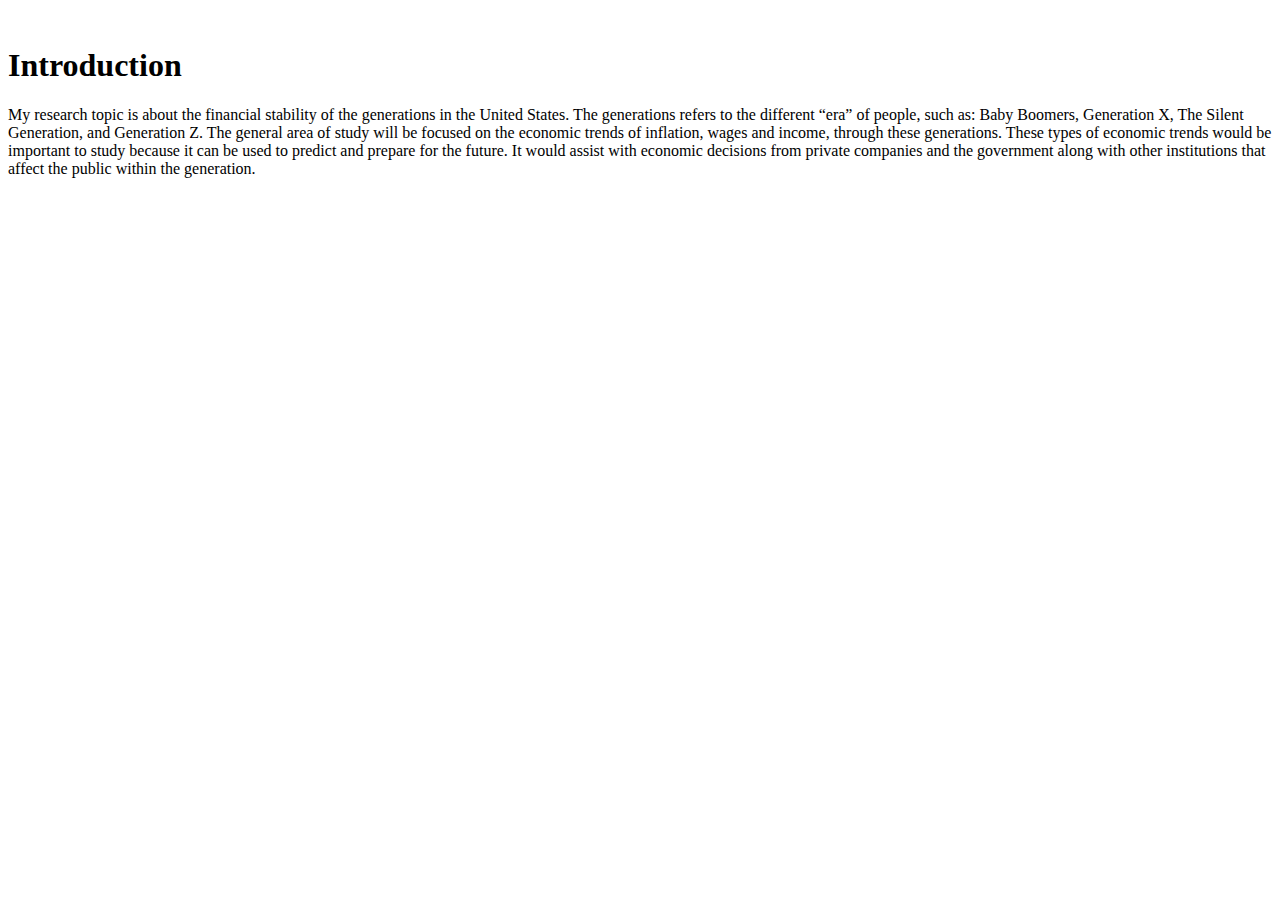
==== index.html @ eec8fe3e "Update index.html" ====
<!DOCTYPE html>
<html>
  <head>
    <title> Financial Struggles Within The Generations
    </title>
    <link href="mystyle.css" rel="stylesheet">
  </head>
    <body>
              <br>
    <h1>Introduction</h1>
    <p>My research topic is about the financial stability of the generations in
the United States. The generations refers to the different “era” of people, such as: Baby Boomers, Generation X, The Silent Generation, and Generation Z. The general area of study will be focused on the economic trends of inflation, wages and income, through these generations. These types of economic trends would be important to study because it can be used to predict and prepare for the future. It would assist with economic decisions from private companies and the government along with other institutions that affect the public within the generation. 
</p>
  </body>
 
</html>
---- mystyle.css ----
.relative {
 padding: 10px;
 position: relative;
 background-color: #fff;
 margin: 10px;
} 
.navitem {
  display: inline-block;
  width: 70px; 
  height: 30px; 
  text-align: center;
  border: gray;
  background-color: #E8562A;
  color: #fff;
  cursor: pointer;
  font-weight: bold;
}
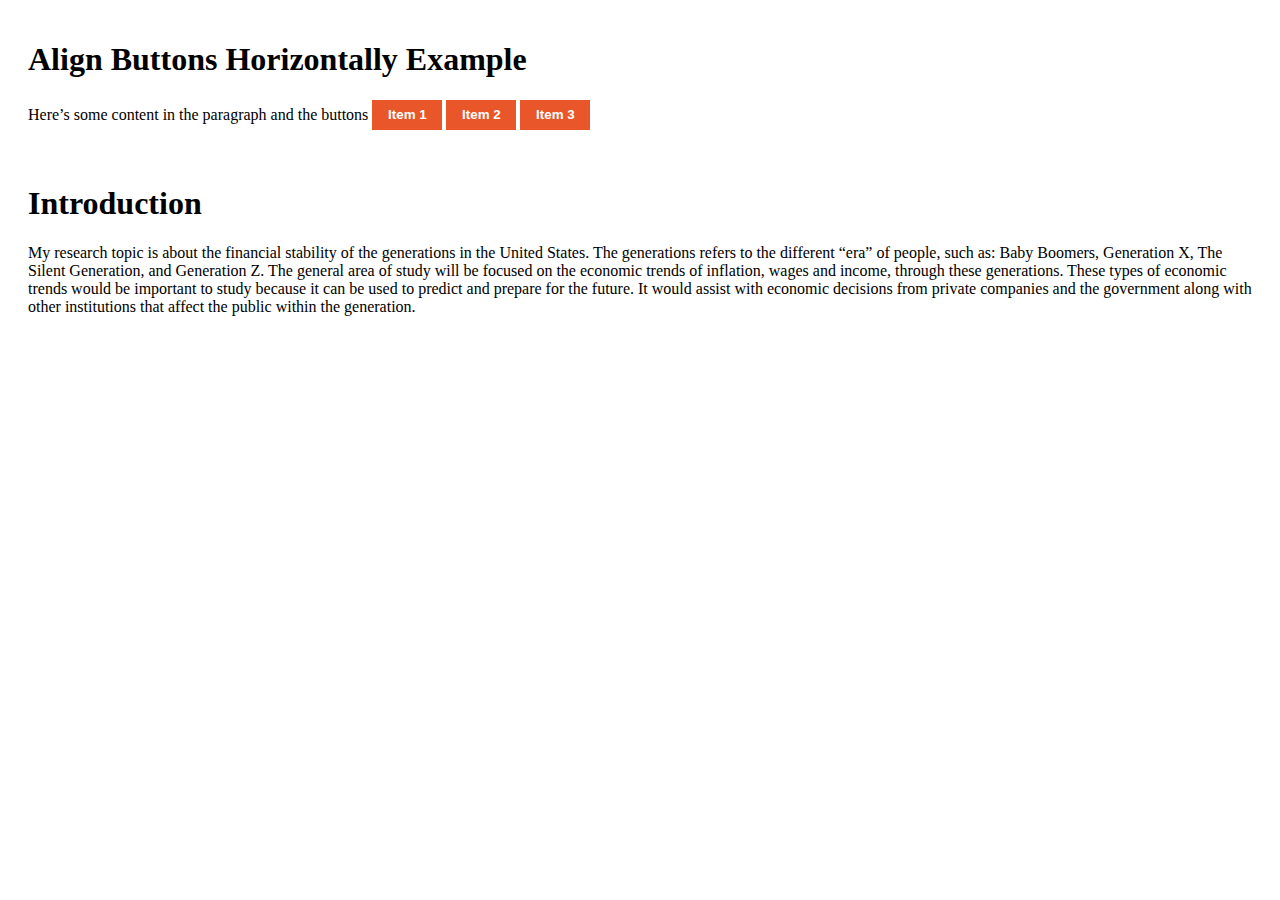
==== commit b01b7124: "Update index.html" ====
--- a/index.html
+++ b/index.html
@@ -6,6 +6,13 @@
     <link href="mystyle.css" rel="stylesheet">
   </head>
     <body>
+      <div class="relative">
+        <h1>Align Buttons Horizontally Example</h1>
+        <p>Here’s some content in the paragraph and the buttons
+          <a href='https://www.freecodecamp.org/'><button class="navitem">Item 1</button></a>
+            <button class="navitem">Item 2</button>
+            <button class="navitem">Item 3</button>
+        </p>
               <br>
     <h1>Introduction</h1>
     <p>My research topic is about the financial stability of the generations in
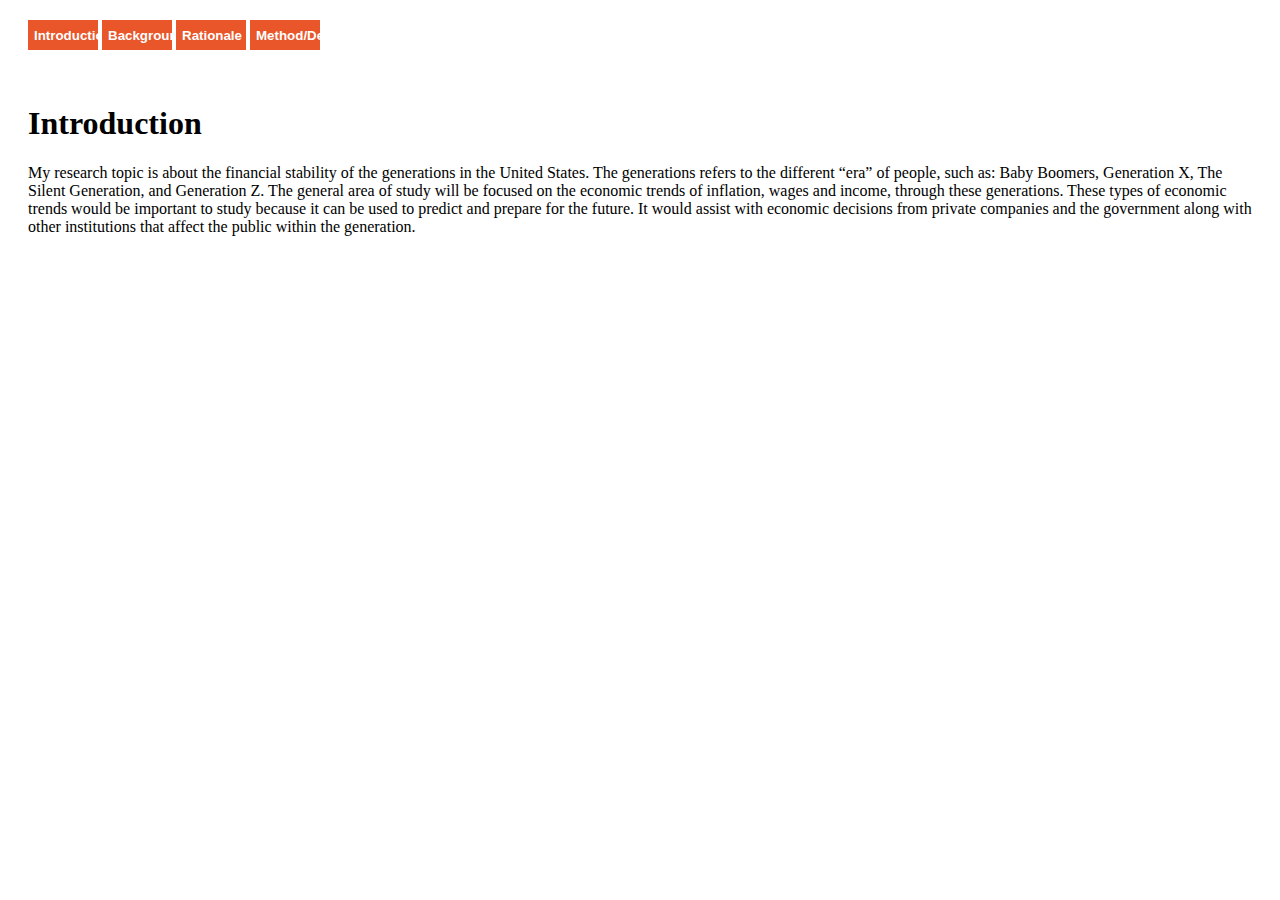
==== commit 69ad8eb9: "Update index.html" ====
--- a/index.html
+++ b/index.html
@@ -7,11 +7,10 @@
   </head>
     <body>
       <div class="relative">
-        <h1>Align Buttons Horizontally Example</h1>
-        <p>Here’s some content in the paragraph and the buttons
-          <a href='https://www.freecodecamp.org/'><button class="navitem">Item 1</button></a>
-            <button class="navitem">Item 2</button>
-            <button class="navitem">Item 3</button>
+          <a href='index.html'><button class="navitem">Introduction</button></a>
+         <a href='Background.html'><button class="navitem">Background</button></a>
+         <a href='Rationale.html'><button class="navitem">Rationale</button></a>
+         <a href='MethodandDesign.html'><button class="navitem">Method/Design</button></a>
         </p>
               <br>
     <h1>Introduction</h1>
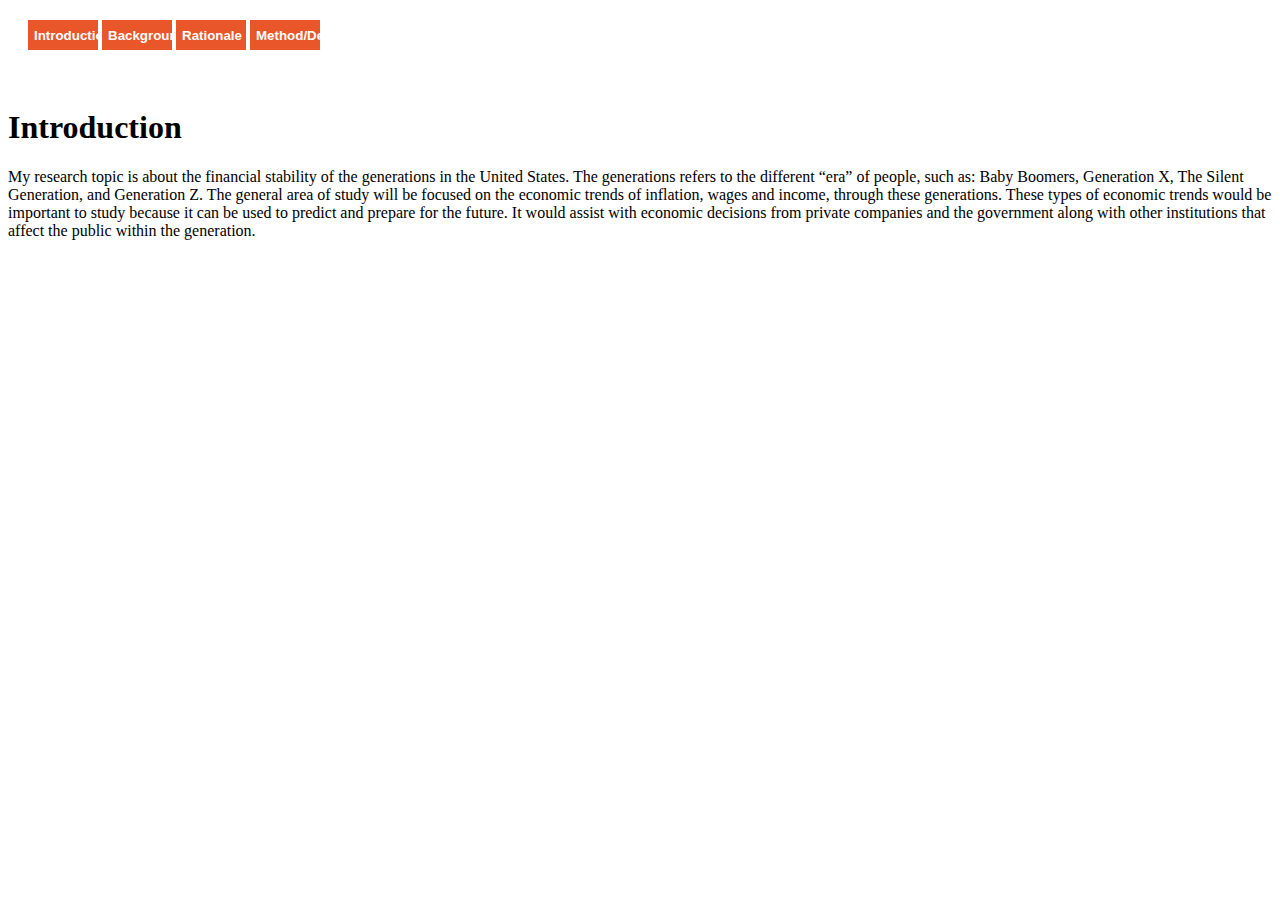
==== commit fcecb914: "Update index.html" ====
--- a/index.html
+++ b/index.html
@@ -11,7 +11,7 @@
          <a href='Background.html'><button class="navitem">Background</button></a>
          <a href='Rationale.html'><button class="navitem">Rationale</button></a>
          <a href='MethodandDesign.html'><button class="navitem">Method/Design</button></a>
-        </p>
+      </div>
               <br>
     <h1>Introduction</h1>
     <p>My research topic is about the financial stability of the generations in
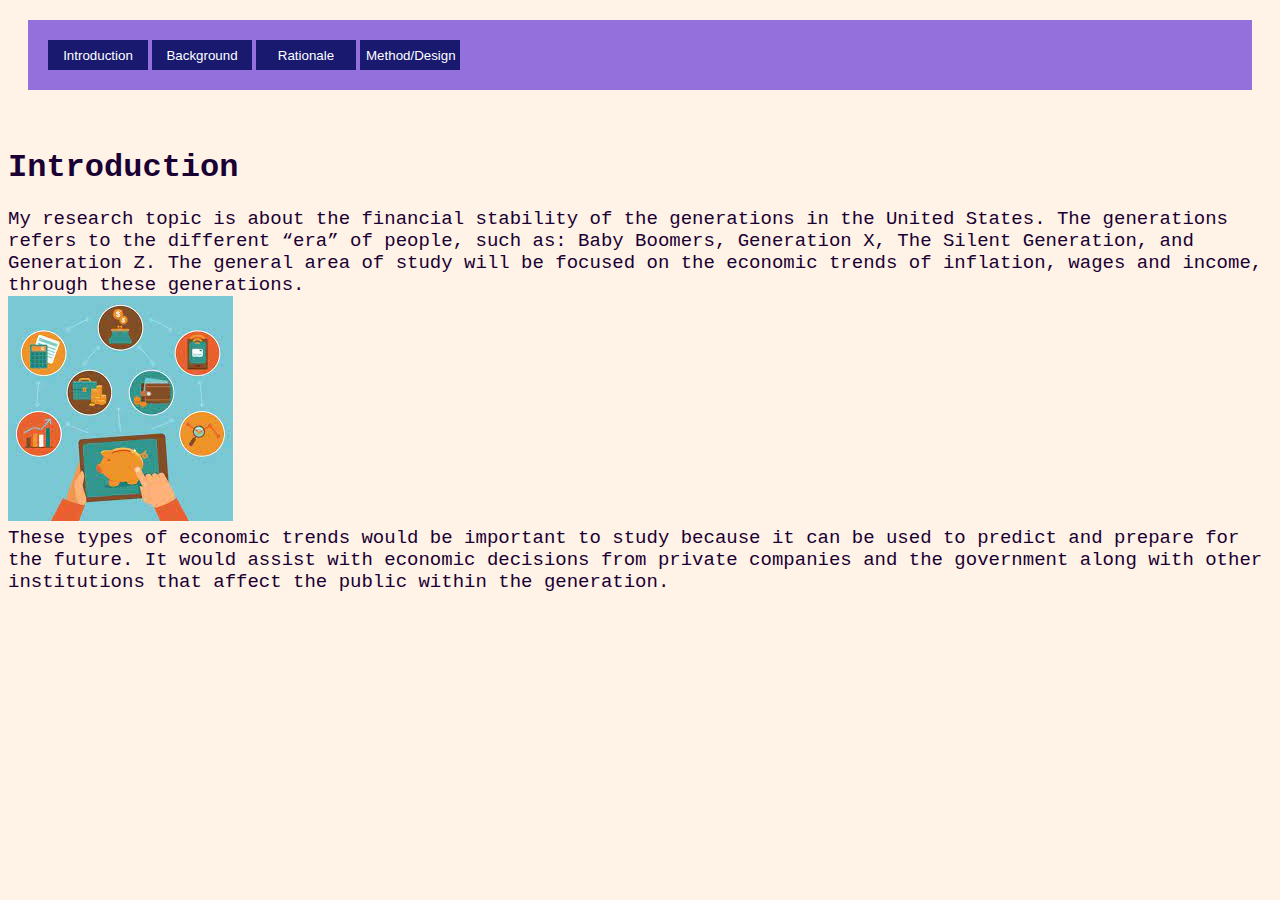
==== commit 44ec2ede: "Update index.html" ====
--- a/index.html
+++ b/index.html
@@ -15,7 +15,11 @@
               <br>
     <h1>Introduction</h1>
     <p>My research topic is about the financial stability of the generations in
-the United States. The generations refers to the different “era” of people, such as: Baby Boomers, Generation X, The Silent Generation, and Generation Z. The general area of study will be focused on the economic trends of inflation, wages and income, through these generations. These types of economic trends would be important to study because it can be used to predict and prepare for the future. It would assist with economic decisions from private companies and the government along with other institutions that affect the public within the generation. 
+the United States. The generations refers to the different “era” of people, such as: Baby Boomers, Generation X, The Silent Generation, and Generation Z. The general area of study will be focused on the economic trends of inflation, wages and income, through these generations. 
+      <br>
+      <img src="[data-uri]" alt="Financial Decisions Cartoon">
+      <br>
+      These types of economic trends would be important to study because it can be used to predict and prepare for the future. It would assist with economic decisions from private companies and the government along with other institutions that affect the public within the generation. 
 </p>
   </body>
  
--- a/mystyle.css
+++ b/mystyle.css
@@ -1,18 +1,31 @@
 
 .relative {
- padding: 10px;
+ padding: 20px;
  position: relative;
- background-color: #fff;
- margin: 10px;
+ background-color: #9370DB;
+ margin: 20px;
 } 
 .navitem {
   display: inline-block;
-  width: 70px; 
+  width: 100px; 
   height: 30px; 
   text-align: center;
-  border: gray;
-  background-color: #E8562A;
+  border: #ffffff;
+  background-color: #191970;
   color: #fff;
-  cursor: pointer;
-  font-weight: bold;
+  cursor: context-menu;
+  font-weight: 500;
 }
+body {
+ color: #1a0033;
+}
+h1 {
+ font-family: "Lucida Console", "Courier New", monospace;
+}
+p {
+ font-family: "Lucida Console", "Courier New", monospace;
+ font-size: 19px;
+}
+body {
+ background-color: #fff2e6
+}
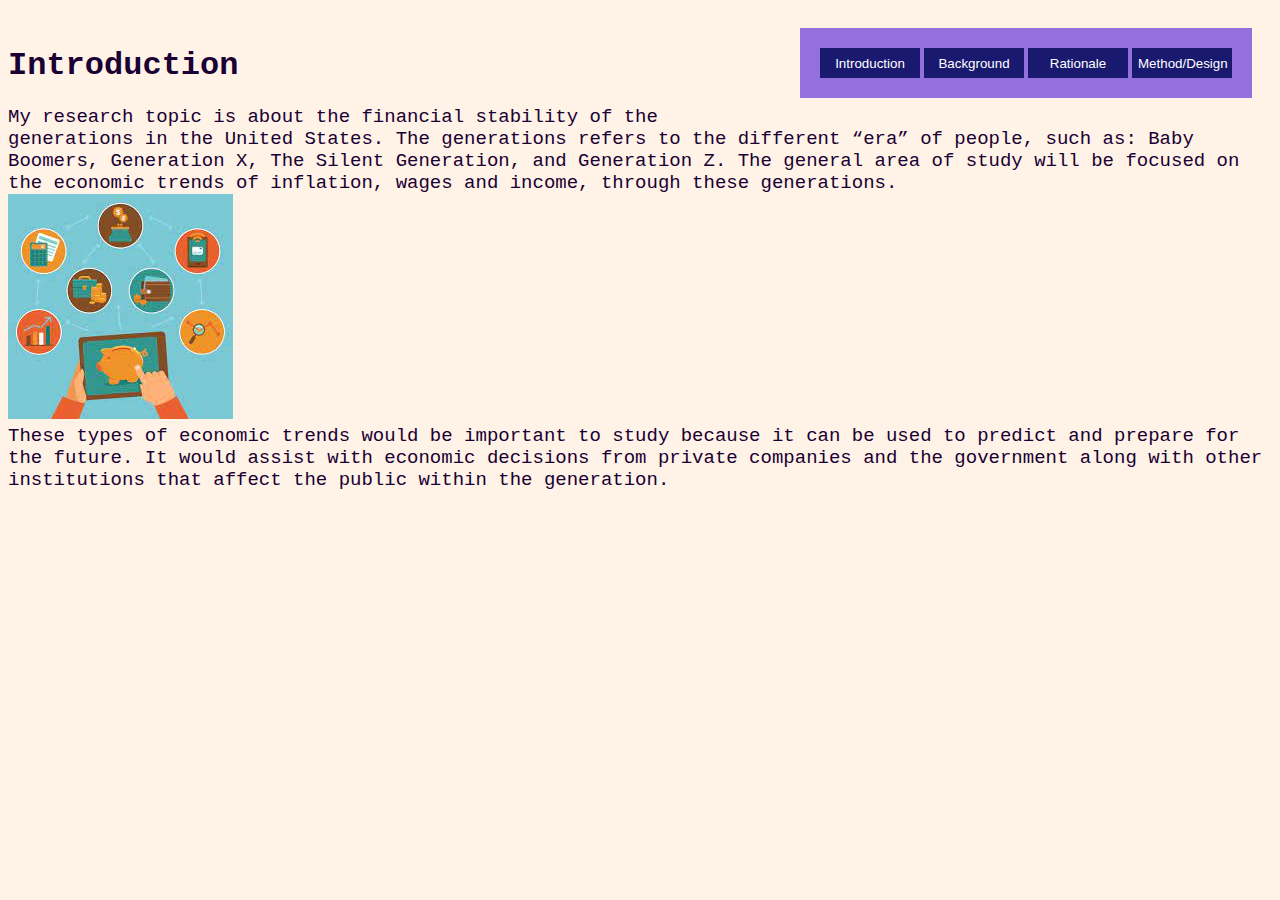
==== commit 62c45dc8: "Update index.html" ====
--- a/index.html
+++ b/index.html
@@ -12,6 +12,7 @@
          <a href='Rationale.html'><button class="navitem">Rationale</button></a>
          <a href='MethodandDesign.html'><button class="navitem">Method/Design</button></a>
       </div>
+      <div>
               <br>
     <h1>Introduction</h1>
     <p>My research topic is about the financial stability of the generations in
@@ -21,6 +22,7 @@
       <br>
       These types of economic trends would be important to study because it can be used to predict and prepare for the future. It would assist with economic decisions from private companies and the government along with other institutions that affect the public within the generation. 
 </p>
+      </div>
   </body>
  
 </html>
--- a/mystyle.css
+++ b/mystyle.css
@@ -2,6 +2,7 @@
 .relative {
  padding: 20px;
  position: relative;
+ float: right;
  background-color: #9370DB;
  margin: 20px;
 } 
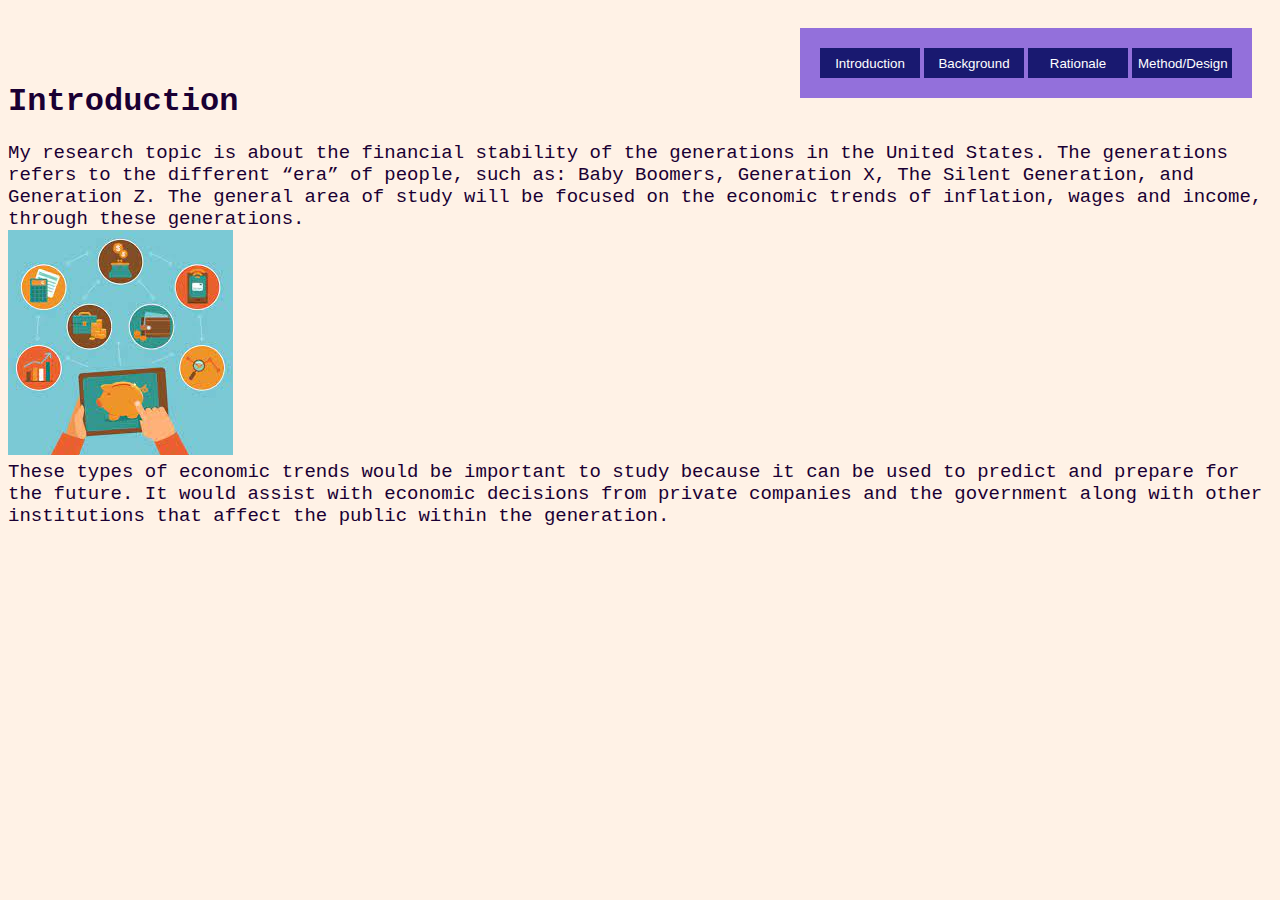
==== commit 217469e0: "Update index.html" ====
--- a/index.html
+++ b/index.html
@@ -13,6 +13,8 @@
          <a href='MethodandDesign.html'><button class="navitem">Method/Design</button></a>
       </div>
       <div>
+        <br>
+        <br>
               <br>
     <h1>Introduction</h1>
     <p>My research topic is about the financial stability of the generations in
--- a/mystyle.css
+++ b/mystyle.css
@@ -8,6 +8,7 @@
 } 
 .navitem {
   display: inline-block;
+  float: center;
   width: 100px; 
   height: 30px; 
   text-align: center;
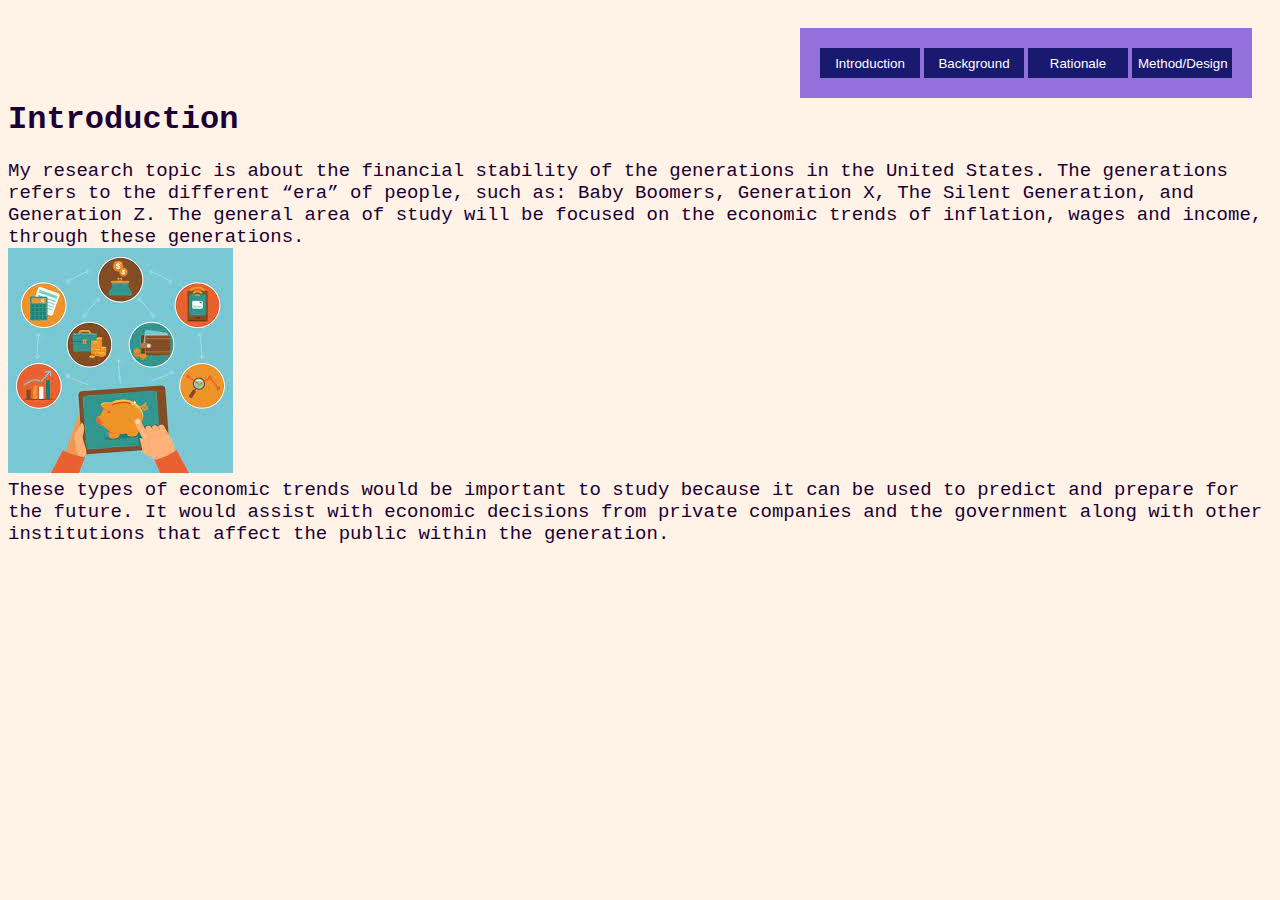
==== commit c143d7c7: "Update index.html" ====
--- a/index.html
+++ b/index.html
@@ -16,6 +16,7 @@
         <br>
         <br>
               <br>
+        <br>
     <h1>Introduction</h1>
     <p>My research topic is about the financial stability of the generations in
 the United States. The generations refers to the different “era” of people, such as: Baby Boomers, Generation X, The Silent Generation, and Generation Z. The general area of study will be focused on the economic trends of inflation, wages and income, through these generations. 
